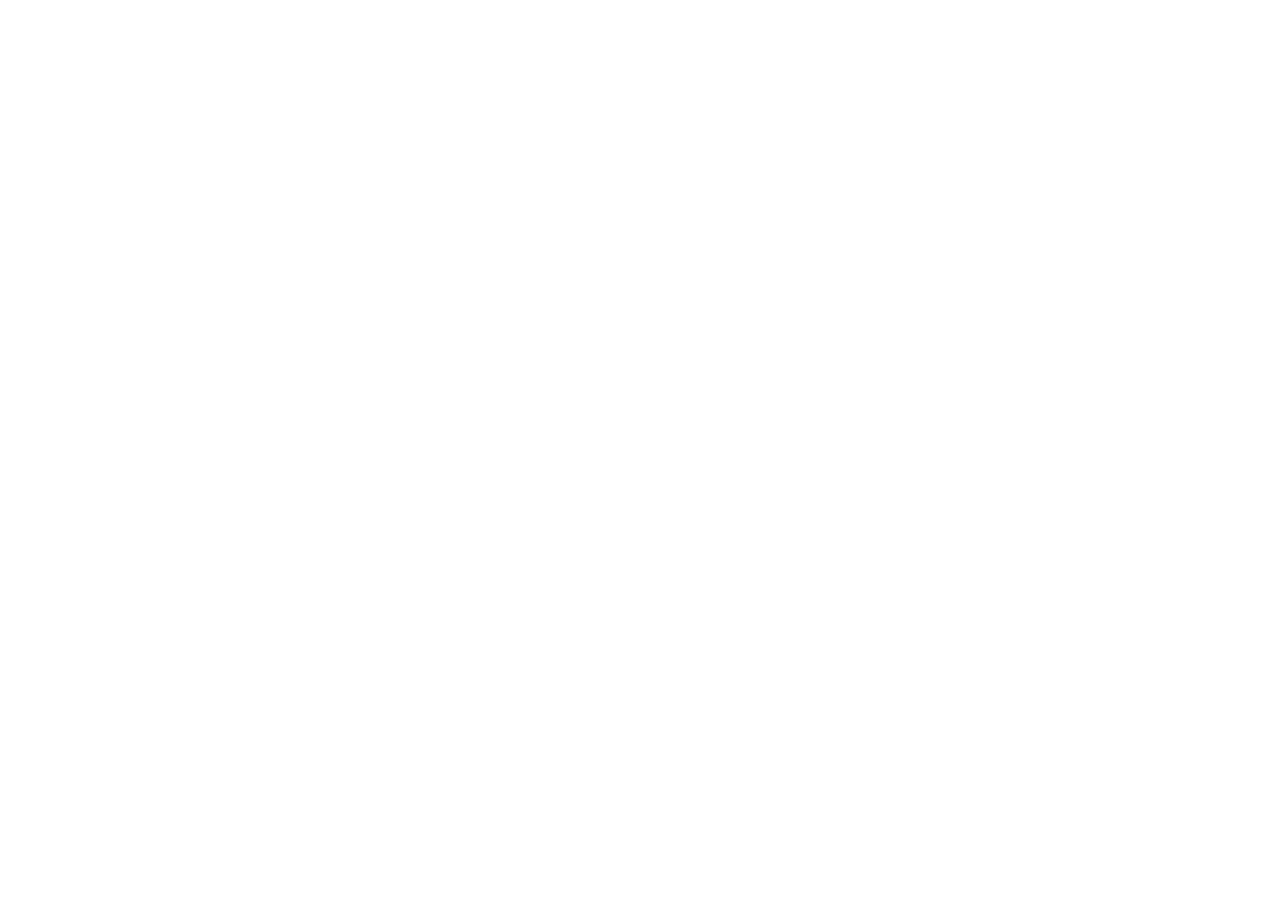
==== Desenvolvimento de aplicações/Calculadora/index.html @ 9029d1ff "Calc ico" ====
<!DOCTYPE html>
<html>
<head>
    <meta charset='utf-8'>
    <meta http-equiv='X-UA-Compatible' content='IE=edge'>
    <title>Calculadora</title>
    <meta name='viewport' content='width=device-width, initial-scale=1'>
    <link rel='stylesheet' type='text/css' media='screen' href='main.css'>
    <link rel="sortcut icon" href="icons8-calculator-48.png" >
    <script src='main.js'></script>
</head>
<body>
    
</body>
</html>
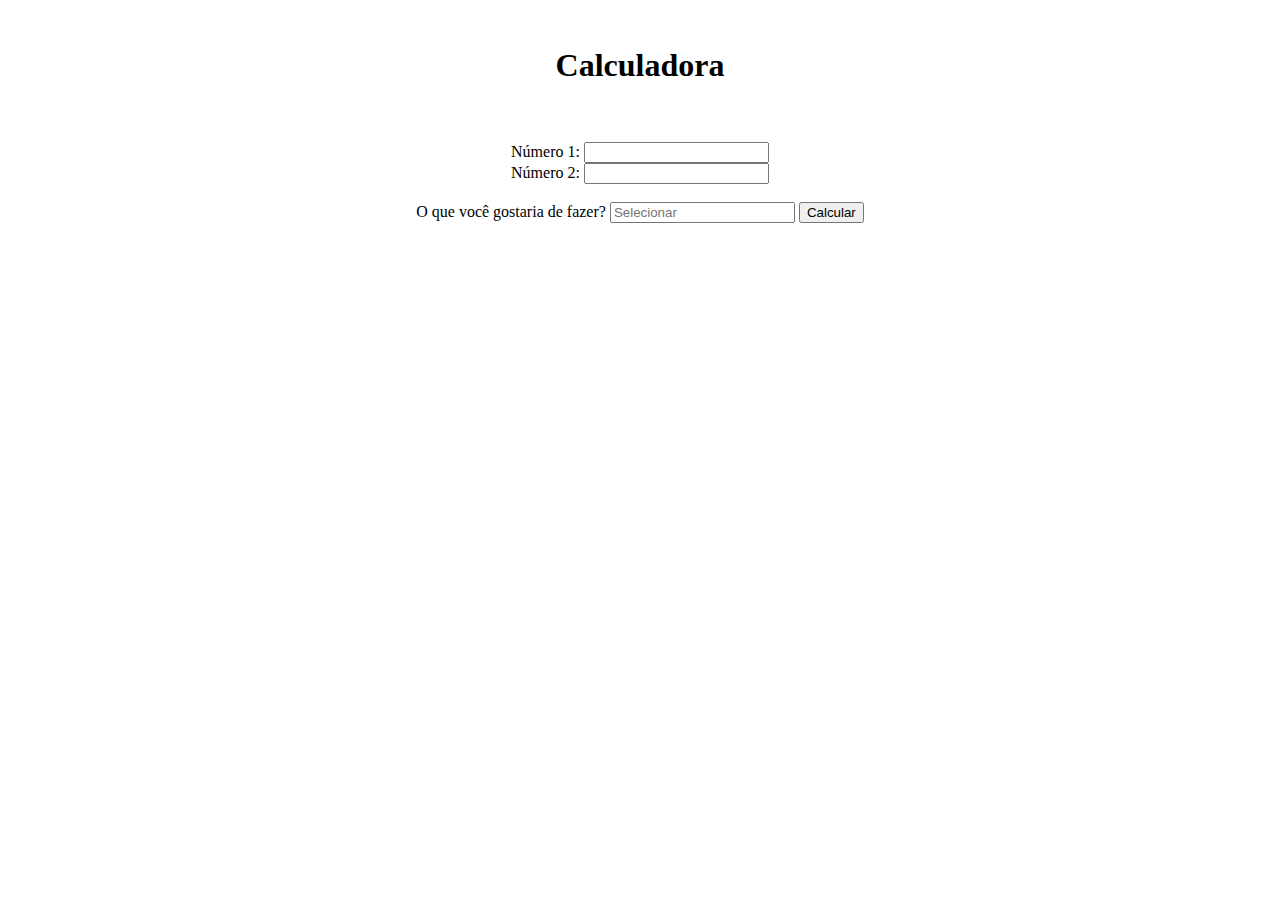
==== commit 1002ae33: "Update" ====
--- a/Desenvolvimento de aplicações/Calculadora/index.html
+++ b/Desenvolvimento de aplicações/Calculadora/index.html
@@ -5,11 +5,31 @@
     <meta http-equiv='X-UA-Compatible' content='IE=edge'>
     <title>Calculadora</title>
     <meta name='viewport' content='width=device-width, initial-scale=1'>
-    <link rel='stylesheet' type='text/css' media='screen' href='main.css'>
     <link rel="sortcut icon" href="icons8-calculator-48.png" >
-    <script src='main.js'></script>
+    <script src='javascript.js'></script>
 </head>
 <body>
+    <center>
+        <br>
+        <h1>Calculadora</h1>
+        <br>
+        <br>
+        Número 1: <input id="num1" type="number">
+        <br>
+        Número 2: <input id="num2" type="number">
+        <br>
+        <br>
+        O que você gostaria de fazer? <input list="action" placeholder="Selecionar" id="actions">
+
+        <datalist id="action">
+            <option value="Somar">
+            <option value="Dividir">
+            <option value="Multiplicar">
+            <option value="Subtrair">              
+         </datalist>
+        <button onclick="calculo();">Calcular</button>
     
+    
+    </center>
 </body>
 </html>